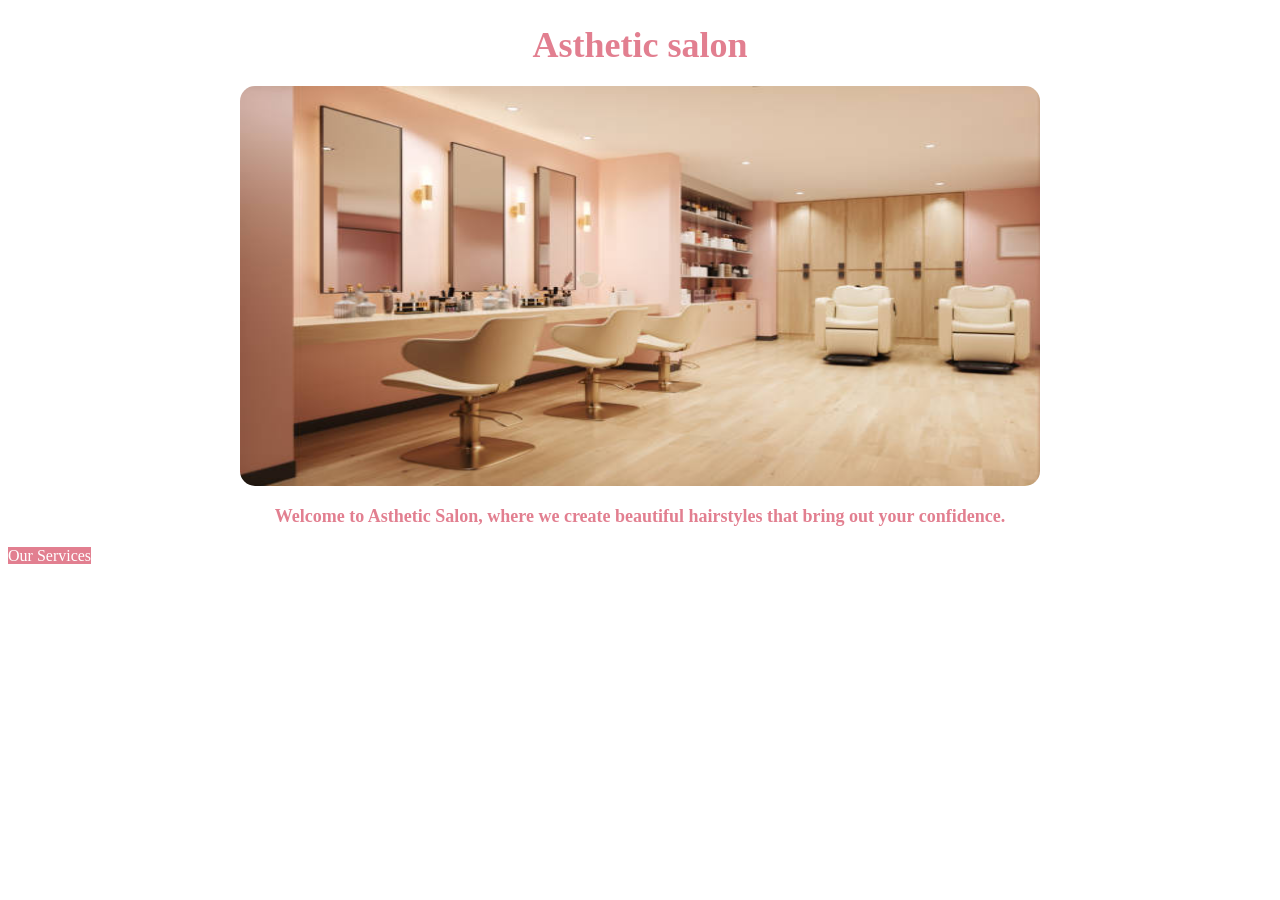
==== index.html @ e435266b "initial dehymhi salon website" ====
<!DOCTYPE html>
<html lang="en">
<head>
    <meta charset="UTF-8">
    <title>Asthetic salon</title>
    <link rel="stylesheet" href="style.css">
</head>
<body>
    <h1 class="title">Asthetic salon</h1>
    <img src="images/salon.jpg" alt="Asthetic Salon" width="1000" height="400">
    <p class="description">Welcome to <strong>Asthetic Salon</strong>, where we create beautiful hairstyles that bring out your confidence.</p>
    <a class="service-link" href="services.html">Our Services</a>
</body>
</html>
---- style.css ----
.title {
    font-size: 36px;
    text-align: center;
    color: rgb(226, 127, 144);
    margin-bottom: 20px;
}
img {
    width: 800px;
    height: 400px;
    border-radius: 15px;
    display: block;
    margin: 20px auto;
}
.service-link {
    paddingS: 10px 20px;
    text-align: center;
    font-size: 16px;
    background-color: rgb(226, 127, 144);
    color: white;
    text-decoration: none;
    border-radis: 8px;
}
.description {
            text-align: center;
            font-size: 18px;
            color: rgb(226, 127, 144);
            margin: 20px auto;
            width: 800px;
            font-weight: bold;
}
.hairstyles{
    display: flex;
    justify-content: center;
    gap: 20px;
}
.style {
    text-align: center;
    color: rgb(226, 127, 144);
}
.style img {
    width: 250px;
    height: 250px;
    border-radius: 10px;
}
.services-table {
    width: 500px;
    margine: 20px;
    boarder-collapse: collapse;
    table-layout: fixed;   
}
.services-table th {
    background-color: rgb(226, 127, 144);
    color: white
    padding: 10px;
    text-align: center
    boarder: 1px solid black;
}
.services-table td {
    padding: 10px;
    boarder: 1px solid black;
    text-aliign: center;
}
.sub-heading {
    color: rgb(226, 127, 144);
    font-size: 24px;
}
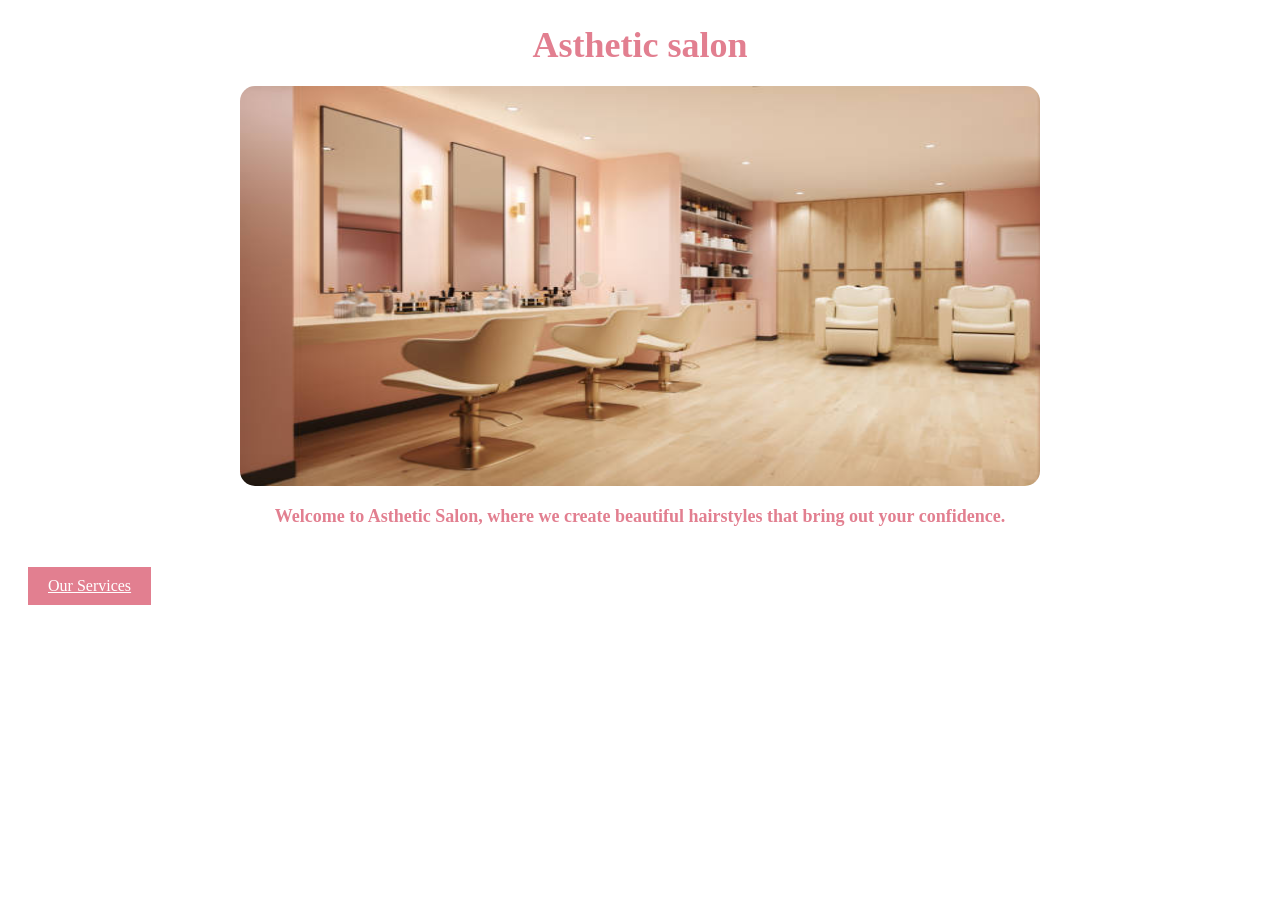
==== commit 8790b1a1: "update salon styling" ====
--- a/index.html
+++ b/index.html
@@ -9,6 +9,6 @@
     <h1 class="title">Asthetic salon</h1>
     <img src="images/salon.jpg" alt="Asthetic Salon" width="1000" height="400">
     <p class="description">Welcome to <strong>Asthetic Salon</strong>, where we create beautiful hairstyles that bring out your confidence.</p>
-    <a class="service-link" href="services.html">Our Services</a>
+    <a class="services-link" href="services.html">Our Services</a>
 </body>
 </html>
--- a/style.css
+++ b/style.css
@@ -11,14 +11,13 @@
     display: block;
     margin: 20px auto;
 }
-.service-link {
-    paddingS: 10px 20px;
-    text-align: center;
-    font-size: 16px;
+.services-link {
+    display: inline-block;
     background-color: rgb(226, 127, 144);
     color: white;
-    text-decoration: none;
-    border-radis: 8px;
+    text-align: center;
+    padding: 10px 20px;
+    margin: 20px;
 }
 .description {
             text-align: center;
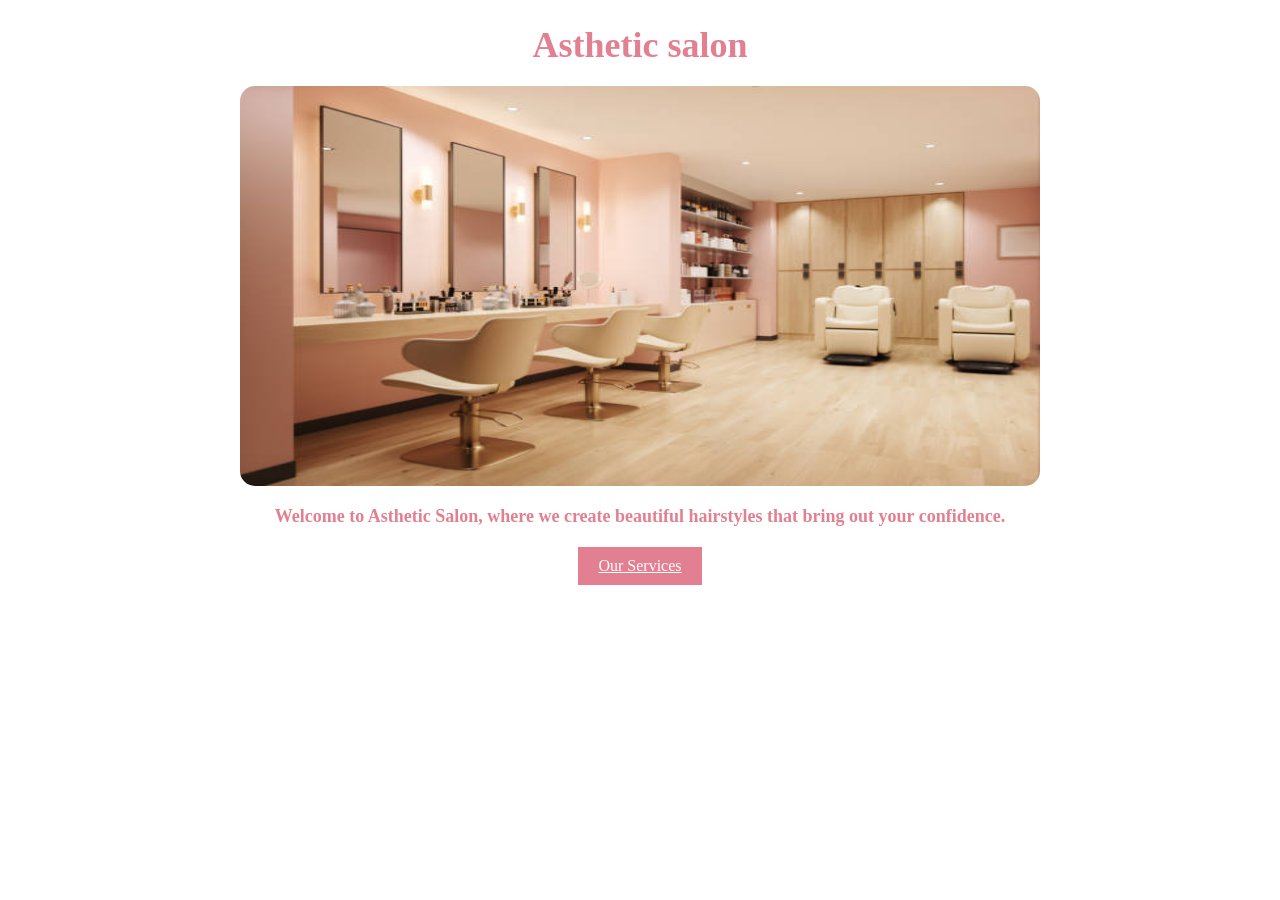
==== commit 271294f5: "edit the homepage link" ====
--- a/index.html
+++ b/index.html
@@ -9,6 +9,8 @@
     <h1 class="title">Asthetic salon</h1>
     <img src="images/salon.jpg" alt="Asthetic Salon" width="1000" height="400">
     <p class="description">Welcome to <strong>Asthetic Salon</strong>, where we create beautiful hairstyles that bring out your confidence.</p>
+<div class="services-container">
     <a class="services-link" href="services.html">Our Services</a>
+</div>
 </body>
 </html>
--- a/style.css
+++ b/style.css
@@ -5,19 +5,21 @@
     margin-bottom: 20px;
 }
 img {
+    display: block;
+    margin: 20px auto;
+    border-radius: 15px;
     width: 800px;
     height: 400px;
-    border-radius: 15px;
-    display: block;
-    margin: 20px auto;
+}
+.services-container {
+    text-align: center;
 }
 .services-link {
     display: inline-block;
     background-color: rgb(226, 127, 144);
     color: white;
-    text-align: center;
     padding: 10px 20px;
-    margin: 20px;
+    front-size: 30;
 }
 .description {
             text-align: center;
